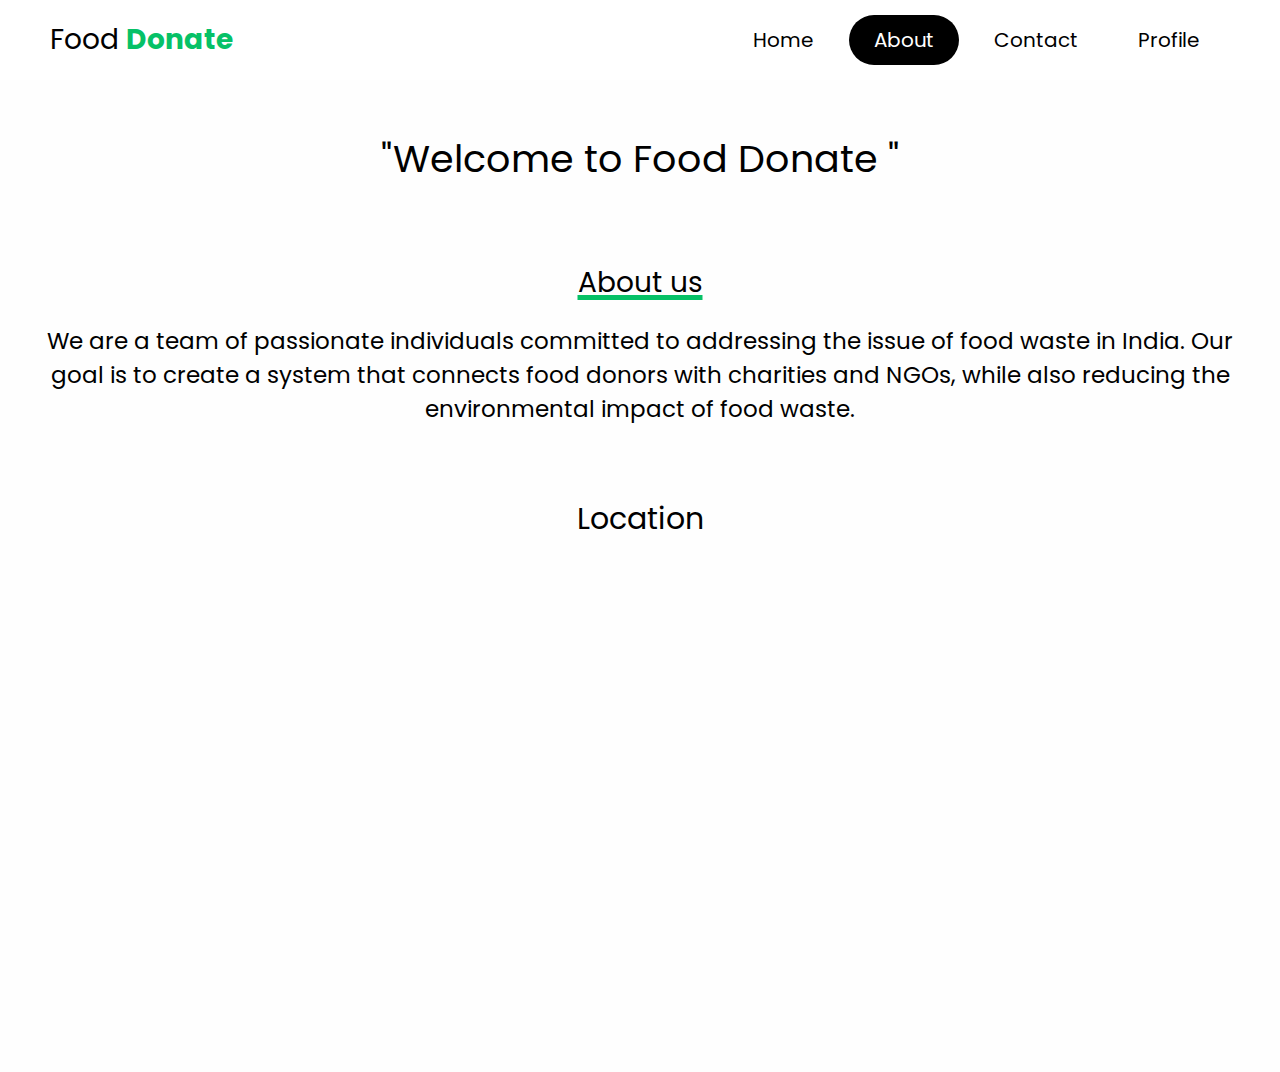
==== about.html @ 97d1c2cb "final project" ====
<!DOCTYPE html>
<html lang="en">
<head>
    <meta charset="UTF-8">
    <meta http-equiv="X-UA-Compatible" content="IE=edge">
    <meta name="viewport" content="width=device-width, initial-scale=1.0">
    <title>Document</title>
    <link rel="stylesheet" href="home.css">
</head>
<body>
    <header>
        <div class="logo">Food <b style="color: #06C167;">Donate</b></div>
        <div class="hamburger">
            <div class="line"></div>
            <div class="line"></div>
            <div class="line"></div>
        </div>
        <nav class="nav-bar">
            <ul>
                <li><a href="home.html" >Home</a></li>
                <li><a href="#about" class="active" >About</a></li>
                <li><a href="contact.html" >Contact</a></li>
                <li><a href="profile.php" >Profile</a></li>
            </ul>
        </nav>
    </header>
    <script>
        hamburger=document.querySelector(".hamburger");
        hamburger.onclick =function(){
            navBar=document.querySelector(".nav-bar");
            navBar.classList.toggle("active");
        }
    </script>
    <style>
       
        
        .coverc{
          width: 100%;
          height: 400px;
          background:url('img/about3.jpg')no-repeat;
    background-size: cover;
    display: grid;
    place-items:center;
    padding-top: 8rem;
 
        } 
        .title{
          font-size: 38px;
          text-align: center;
          align-items: center; 
        }
       
        .para p{
            font-size: 23px;
            margin-left: 20px;
            margin-right: 20px;
        }
          @media (max-width: 767px) {
            .para p{
               font-size: 16px;
               /* margin-left: 10px; */
              }
            #pptslide{
                height: 200px;
                width: 300px;

            }
            #map{
              height: 200px;
                width: 300px;


            }
            #overview{
              height: 200px;
                width: 300px;
            }
            
        .title{
          font-size: 28px;
          margin: 10px;
          text-align: center;
          align-items: center; 
        }
       

          }
     
    </style>
    <br>
    <br>
    <!-- <section class="coverc">
        
    
    </section> -->
    <p class="title">"Welcome to <u> Food Donate</u> "</p>
    <br>
    <br>
    <br>
        <p class="heading">About us</p>
        <!-- <p  style=" font-size:30px ; text-align: center;" > ABOUT <span>US</span> </p> -->
      
        <!-- <br> -->
      <div class="para">
        <!-- <p>"Welcome to Food Donate, India's largest and most trusted donating platform that connects donors to verified nonprofits. FoodDonate helps you become a ray of hope for people in need. Choose a cause that is close to your heart and join hands with millions of donors like you who aim to make this world a better place."</p> -->
      
        <p>We are a team of passionate individuals committed to addressing the issue of food waste in India. Our goal is to create a system that connects food donors with charities and NGOs, while also reducing the environmental impact of food waste.</p>
      </div>
      <br>
 
      
    
      <br>
      


<div class="map"  style="  text-align: center; padding-bottom: 50px;" >
<p  style=" font-size:30px ;" > Location  </p>
<iframe src="https://www.google.com/maps/embed?pb=!1m18!1m12!1m3!1d3930.2518547826976!2d78.14534951744383!3d9.912970000000008!2m3!1f0!2f0!3f0!3m2!1i1024!2i768!4f13.1!3m3!1m2!1s0x3b00c5077610d357%3A0x69066b558478379a!2sThiagarajar%20College!5e0!3m2!1sen!2sin!4v1677633156837!5m2!1sen!2sin" width="777" height="473" style="border:0;" allowfullscreen="" loading="lazy" referrerpolicy="no-referrer-when-downgrade" id="map"></iframe>
     </div>


     <!-- <p class="heading"> Our Story</p>
     <div class="para">
       <p>Our journey began with a realization that food waste is a significant problem in India. According to a report by the United Nations, India is the world's second-largest food producer, yet it also has one of the highest rates of food waste. This waste has a significant impact on the environment, as well as on food security in the country.</p>
     </div> -->
     <!-- <div class="overview"  style="  text-align: center; padding-bottom: 50px;" >
      <iframe frameborder="no" border="0" marginwidth="0" marginheight="0" width=1400 height=800 src="https://edrawcloudpublicus.s3.amazonaws.com/viewer/self/3094230/share/2023-3-2/1677763924/main.svg" id="overview"></iframe>
     </div> -->
</body>
</html>
---- home.css ----
@import url('https://fonts.googleapis.com/css2?family=Poppins:ital,wght@0,200;0,300;0,500;0,700;0,800;1,400;1,600&display=swap');
:root{
  --navcolor:white;
  --navfont:black;
  --green:#06C167;
  --box-shadow:0 .5rem 1rem rgba(0,0,0.1)
}
*{
  
  margin: 0;
  padding: 0;
  list-style: none;
  text-decoration: none;
  /* font-family:sans-serif; */
  box-sizing: border-box;
  font-family: 'Poppins', sans-serif;

}
body{
  background-color: #fefefe;
    /* margin: 0; */
  /* padding: 0; */

}
/* navigation bar  */
header{
  width: 100%;
  height: 80px;
  background-color: var(--navcolor);
  display: flex;
  justify-content: space-between;
  align-items: center;
  padding: 0 100px;
}
.logo{
  font-size: 28px;
  color:var(--navfont);
}
.hamburger{
  display:none;
}
.nav-bar ul{
  display: flex;
}
.nav-bar ul li a{
   display: block;
   color: var(--navfont);
   font-size: 20px ;
   padding:10px 25px;
   border-radius: 50px;
   transition: 0.2s;
   margin: 0 5px;

}
.nav-bar ul li a:hover{
  color: var(--navcolor);
  background-color: var(--navfont);
  border-radius: 50px;
}
.nav-bar ul li a.active{
  color:var(--navcolor);
  background-color: var(--navfont);
  /* border-bottom: 8px solid #06C167; */
 

}
@media only screen and (max-width:1320px){
  header{
    padding:0 50px;
  }
  .banner{
    width: 100%;
    height: 90vh;
    background:url('cover.jpeg')no-repeat;
  background-size: cover;
  display: grid;
  place-items:center;
  padding-top: 8rem;
  }
}
@media only screen and (max-width:1100px){
  header{
    padding:0 30px;
  }
}
@media only screen and (max-width:900px){
  
  .hamburger{
    display: block;
    cursor: pointer;
  }
  .hamburger .line{
    width:30px;
    height: 3px;
    background-color:var(--navfont);
    margin: 6px 0;
  }
  .nav-bar{
    height: 0;
    position: absolute;
    top:80px;
    left: 0;
    right: 0;
    width: 100vw;
    background-color: #06C167;
    transition: 0.2s;
    overflow: hidden;

  }
  .nav-bar.active {
    height: 450px;
    z-index: 10;
  }
 
  .nav-bar ul{
    display: block;
    width:fit-content;
    margin: 80px auto 0 auto;
    text-align: center;
    transition: 0.5s;
    opacity: 0;

  }
  .nav-bar.active ul {
    opacity: 1;

  }
  .nav-bar ul li a{
    margin-bottom: 12px;

  }
  .banner{
    background-image: none;
  }
}
/* nav end */

.banner{
  width: auto;
  height: auto;
  background:url('img/coverimage.jpeg')no-repeat;
  background-size: cover;
  display: grid;
  place-items:center;
  padding-top: 8rem;
}
@media only screen   
and (min-device-width : 1200px)  
  {


    .banner{
      
      align-items: flex-end;
    width: 100%;
     height:80vh;
    background:url('img/coverimage.jpeg')no-repeat;
    background-size: cover;
    display: grid;
    padding-top: 8rem;
    }
    .wrapper{
      padding:20px 40px 20px 40px;
    }
    
  
  }
.content
{
  padding: 20px;
  background-color: #06C167;

  z-index: 0;
}

.content p
{
  
  font-size: 1.1em;
  color:white;
  margin: 20px 0;
  font-weight: 400;
  max-width: 700px;
}
.banner a
{
  display: inline-block;
  font-size: 1em;
  background: #111;
  padding: 10px 30px;
  text-transform: uppercase;
  text-decoration: none;
  font-weight: 500;
  margin-top: 10px;
  color: #fff;
  letter-spacing: 2px;
  transition: 0.2s;
}
.banner a:hover
{
  letter-spacing: 6px;
}
.msg{
  height: 300px;
}


/* footer */
.footer {
  background-color: #414141;
  width: 100%;
  text-align: left;
  font-family: ;
  font-weight: bold;
  font-size: 16px;
  padding: 50px;
  margin-top: 50px;
}

.footer .footer-left,
.footer .footer-center,
.footer .footer-right {
  display: inline-block;
  vertical-align: top;
}


/* footer left*/

.footer .footer-left {
  width: 33%;
  padding-right: 15px;
}

.footer .about {
  line-height: 20px;
  color: #ffffff;
  font-size: 13px;
  font-weight: normal;
  margin: 0;
}

.footer .about span {
  display: block;
  color: #ffffff;
  font-size: 14px;
  font-weight: bold;
  margin-bottom: 20px;
}


/* footer center*/

.footer .footer-center {
  width: 30%;

}






.footer .footer-center p {
  display: inline-block;
  color: #ffffff;
  vertical-align: middle;
  margin: 0;
}

.footer .footer-center p span {
  display: block;
  color: #ffffff;
  font-size: 14px;
  font-weight: bold;
  margin-bottom: 20px;
}

.footer .footer-center p a {
  color: #06C167;
  text-decoration: none;
}


/* footer right*/

.footer .footer-right {
  width: 35%;
}

.footer h2 {
  color: #ffffff;
  font-size: 36px;
  font-weight: normal;
  margin: 0;
}

.footer h2 span {
  color: #06C167;
}

.footer .menu {
  color: #ffffff;
  margin: 20px 0 12px;
  padding: 0;
}

.footer .menu a {
  display: inline-block;
  line-height: 1.8;
  text-decoration: none;
  color: inherit;
}

.footer .menu a:hover {
  color: #06C167;
}

.footer .name {
  color: #06C167;
  font-size: 14px;
  font-weight: normal;
  margin: 0;
}
.deli .para{
  font-size: 30px;
  text-align: center;
}
.para{
  font-size: 20px;
  text-align: center;
  padding: 20px;
}

@media (max-width: 767px) {
  .content{
    /* padding: 10px; */
  }
  .deli .para{
    font-size: 23px; 
    text-align: center;
    

  }
  .deli img{
   width: 100%;
   height: 100%;
  }
  
  .footer {
    font-size: 14px;
  }
  .footer .footer-left,
  .footer .footer-center,
  .footer .footer-right {
    display: block;
    width: 100%;
    margin-bottom: 60px;
    text-align: center;
  }
  .sociallist{
  
    padding-left: 60px;
    
  }
  
      

  
}

/* social */
.sociallist{

}
.social
{
  
  position: absolute;
  display: flex;
  justify-content: center;
  align-items: center;
}
.social li
{
  list-style: none;

}
.social li a
{
  display: inline-block;
  filter: invert(1);
  transform: scale(0.5);
  transition: 0.5s;
  
}
.social li a:hover
{
  transform: scale(0.5) translateY(-15px);
}

/* photo */

.photo{
  padding: 20px;
}

.wrapper{
  display: grid;
  grid-template-columns: repeat(auto-fit,minmax(200px,1fr));
  grid-gap: 10px;
  align-items: center;
}
.box{
  overflow: hidden;
  border-radius: 20px;
  
}
.wrapper img{
  width: 100%;
  height: 100%;
  border-radius: 20px;
  transition: 0.5s all  ease-in-out;
}
.wrapper img:hover{
  transform: scale(.9);

}
.heading{
 font-size: 28px;
 text-align: center;
 align-items: center; 
 text-decoration: underline 5px;
 text-decoration-color: #06C167;
}
.heading:hover{
  /* letter-spacing: 3px; */
}
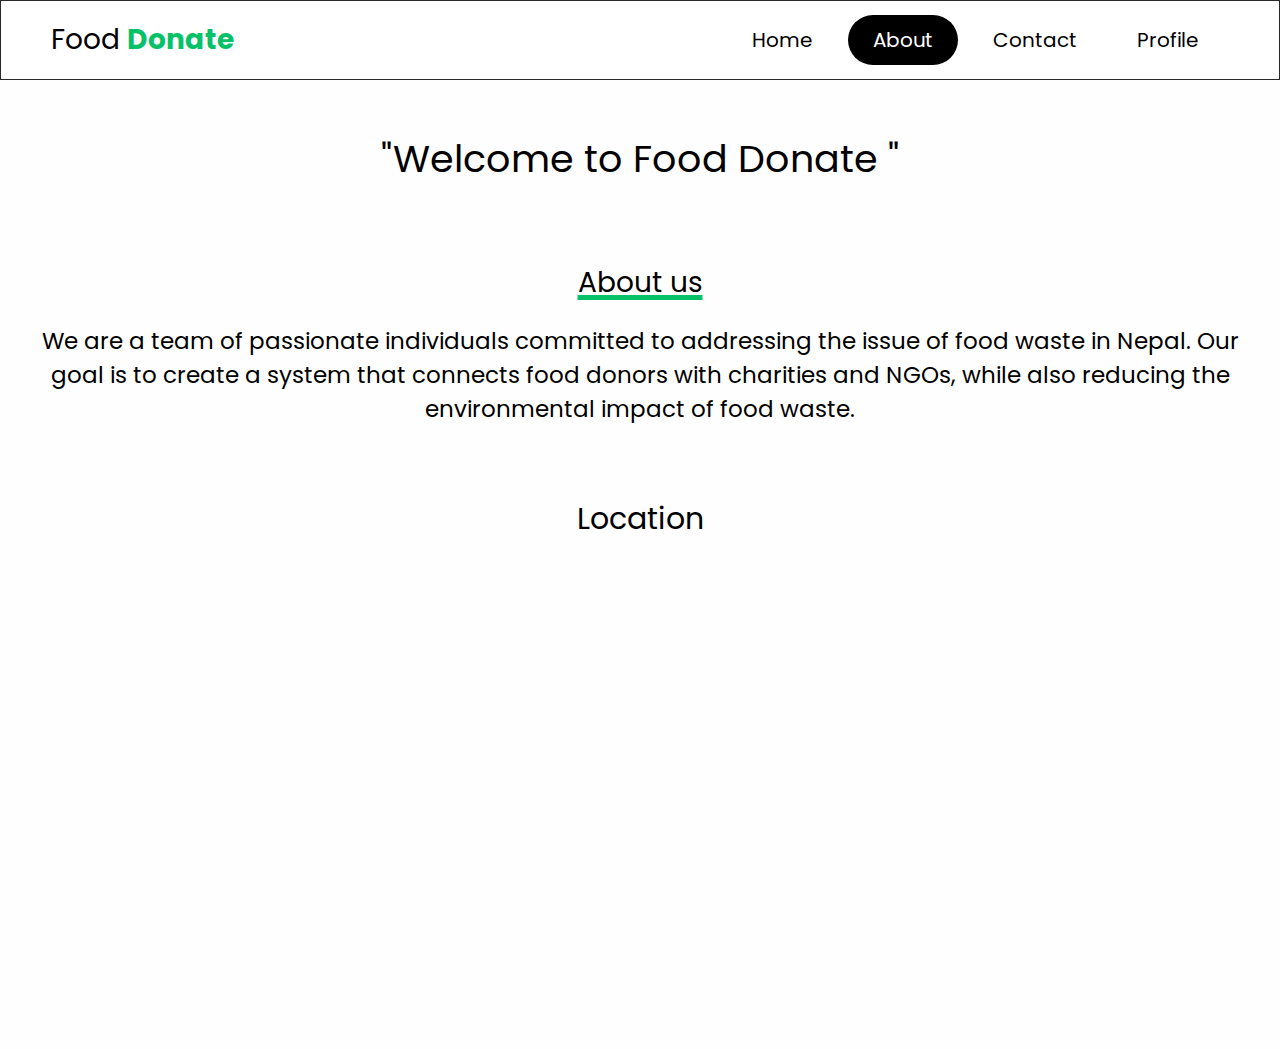
==== commit a201732b: "chatbot added" ====
--- a/about.html
+++ b/about.html
@@ -104,7 +104,7 @@
       <div class="para">
         <!-- <p>"Welcome to Food Donate, India's largest and most trusted donating platform that connects donors to verified nonprofits. FoodDonate helps you become a ray of hope for people in need. Choose a cause that is close to your heart and join hands with millions of donors like you who aim to make this world a better place."</p> -->
       
-        <p>We are a team of passionate individuals committed to addressing the issue of food waste in India. Our goal is to create a system that connects food donors with charities and NGOs, while also reducing the environmental impact of food waste.</p>
+        <p>We are a team of passionate individuals committed to addressing the issue of food waste in Nepal. Our goal is to create a system that connects food donors with charities and NGOs, while also reducing the environmental impact of food waste.</p>
       </div>
       <br>
  
@@ -116,16 +116,10 @@
 
 <div class="map"  style="  text-align: center; padding-bottom: 50px;" >
 <p  style=" font-size:30px ;" > Location  </p>
-<iframe src="https://www.google.com/maps/embed?pb=!1m18!1m12!1m3!1d3930.2518547826976!2d78.14534951744383!3d9.912970000000008!2m3!1f0!2f0!3f0!3m2!1i1024!2i768!4f13.1!3m3!1m2!1s0x3b00c5077610d357%3A0x69066b558478379a!2sThiagarajar%20College!5e0!3m2!1sen!2sin!4v1677633156837!5m2!1sen!2sin" width="777" height="473" style="border:0;" allowfullscreen="" loading="lazy" referrerpolicy="no-referrer-when-downgrade" id="map"></iframe>
+<iframe src="https://www.google.com/maps/embed?pb=!1m18!1m12!1m3!1d3531.9433321842384!2d85.30028691140494!3d27.719035874875818!2m3!1f0!2f0!3f0!3m2!1i1024!2i768!4f13.1!3m3!1m2!1s0x39eb18ef67a22d9f%3A0xedf3e2c86d367586!2sPrime%20College!5e0!3m2!1sen!2snp!4v1721508997932!5m2!1sen!2snp" width="600" height="450" style="border:0;" allowfullscreen="" loading="lazy" referrerpolicy="no-referrer-when-downgrade"></iframe>
      </div>
 
 
-     <!-- <p class="heading"> Our Story</p>
-     <div class="para">
-       <p>Our journey began with a realization that food waste is a significant problem in India. According to a report by the United Nations, India is the world's second-largest food producer, yet it also has one of the highest rates of food waste. This waste has a significant impact on the environment, as well as on food security in the country.</p>
-     </div> -->
-     <!-- <div class="overview"  style="  text-align: center; padding-bottom: 50px;" >
-      <iframe frameborder="no" border="0" marginwidth="0" marginheight="0" width=1400 height=800 src="https://edrawcloudpublicus.s3.amazonaws.com/viewer/self/3094230/share/2023-3-2/1677763924/main.svg" id="overview"></iframe>
-     </div> -->
+
 </body>
 </html>--- a/home.css
+++ b/home.css
@@ -1,216 +1,210 @@
-@import url('https://fonts.googleapis.com/css2?family=Poppins:ital,wght@0,200;0,300;0,500;0,700;0,800;1,400;1,600&display=swap');
-:root{
-  --navcolor:white;
-  --navfont:black;
-  --green:#06C167;
-  --box-shadow:0 .5rem 1rem rgba(0,0,0.1)
-}
-*{
-  
+@import url("https://fonts.googleapis.com/css2?family=Poppins:ital,wght@0,200;0,300;0,500;0,700;0,800;1,400;1,600&display=swap");
+:root {
+  --navcolor: white;
+  --navfont: black;
+  --green: #06c167;
+  --box-shadow: 0 0.5rem 1rem rgba(0, 0, 0.1);
+}
+* {
   margin: 0;
   padding: 0;
   list-style: none;
   text-decoration: none;
   /* font-family:sans-serif; */
   box-sizing: border-box;
-  font-family: 'Poppins', sans-serif;
-
-}
-body{
+  font-family: "Poppins", sans-serif;
+}
+body {
   background-color: #fefefe;
-    /* margin: 0; */
+  /* margin: 0; */
   /* padding: 0; */
-
 }
 /* navigation bar  */
-header{
+header {
   width: 100%;
   height: 80px;
   background-color: var(--navcolor);
+  border-bottom: 1px solid #ddd;
   display: flex;
   justify-content: space-between;
   align-items: center;
   padding: 0 100px;
 }
-.logo{
+.logo {
   font-size: 28px;
-  color:var(--navfont);
-}
-.hamburger{
-  display:none;
-}
-.nav-bar ul{
+  color: var(--navfont);
+}
+.hamburger {
+  display: none;
+}
+.nav-bar ul {
   display: flex;
 }
-.nav-bar ul li a{
-   display: block;
-   color: var(--navfont);
-   font-size: 20px ;
-   padding:10px 25px;
-   border-radius: 50px;
-   transition: 0.2s;
-   margin: 0 5px;
-
-}
-.nav-bar ul li a:hover{
+.nav-bar ul li a {
+  display: block;
+  color: var(--navfont);
+  font-size: 20px;
+  padding: 10px 25px;
+  border-radius: 50px;
+  transition: 0.2s;
+  margin: 0 5px;
+}
+.nav-bar ul li a:hover {
   color: var(--navcolor);
   background-color: var(--navfont);
   border-radius: 50px;
 }
-.nav-bar ul li a.active{
-  color:var(--navcolor);
+.nav-bar ul li a.active {
+  color: var(--navcolor);
   background-color: var(--navfont);
   /* border-bottom: 8px solid #06C167; */
- 
-
-}
-@media only screen and (max-width:1320px){
-  header{
-    padding:0 50px;
-  }
-  .banner{
+}
+@media only screen and (max-width: 1320px) {
+  header {
+    padding: 0 50px;
+    border: 1px solid rgb(41, 41, 41);
+  }
+  .banner {
     width: 100%;
     height: 90vh;
-    background:url('cover.jpeg')no-repeat;
-  background-size: cover;
-  display: grid;
-  place-items:center;
-  padding-top: 8rem;
-  }
-}
-@media only screen and (max-width:1100px){
-  header{
-    padding:0 30px;
-  }
-}
-@media only screen and (max-width:900px){
-  
-  .hamburger{
+    background: url("cover.jpeg") no-repeat;
+    background-size: cover;
+    display: grid;
+    place-items: center;
+    padding-top: 8rem;
+  }
+}
+@media only screen and (max-width: 1100px) {
+  header {
+    padding: 0 30px;
+  }
+}
+@media only screen and (max-width: 900px) {
+  .hamburger {
     display: block;
     cursor: pointer;
   }
-  .hamburger .line{
-    width:30px;
+  .hamburger .line {
+    width: 30px;
     height: 3px;
-    background-color:var(--navfont);
+    background-color: var(--navfont);
     margin: 6px 0;
   }
-  .nav-bar{
+  .nav-bar {
     height: 0;
     position: absolute;
-    top:80px;
+    top: 80px;
     left: 0;
     right: 0;
     width: 100vw;
-    background-color: #06C167;
+    background-color: #06c167;
     transition: 0.2s;
     overflow: hidden;
-
   }
   .nav-bar.active {
     height: 450px;
     z-index: 10;
   }
- 
-  .nav-bar ul{
+
+  .nav-bar ul {
     display: block;
-    width:fit-content;
+    width: fit-content;
     margin: 80px auto 0 auto;
     text-align: center;
     transition: 0.5s;
     opacity: 0;
-
   }
   .nav-bar.active ul {
     opacity: 1;
-
-  }
-  .nav-bar ul li a{
+  }
+  .nav-bar ul li a {
     margin-bottom: 12px;
-
-  }
-  .banner{
+  }
+  .banner {
     background-image: none;
   }
 }
 /* nav end */
 
-.banner{
+.banner {
   width: auto;
   height: auto;
-  background:url('img/coverimage.jpeg')no-repeat;
+  background: url("img/cover.webp") no-repeat;
   background-size: cover;
   display: grid;
-  place-items:center;
+  place-items: center;
   padding-top: 8rem;
 }
-@media only screen   
-and (min-device-width : 1200px)  
-  {
-
-
-    .banner{
-      
-      align-items: flex-end;
+@media only screen and (min-device-width: 1200px) {
+  .banner {
+    align-items: flex-end;
     width: 100%;
-     height:80vh;
-    background:url('img/coverimage.jpeg')no-repeat;
+    height: 75vh;
+    background: url("img/cover.webp") no-repeat;
     background-size: cover;
     display: grid;
     padding-top: 8rem;
-    }
-    .wrapper{
-      padding:20px 40px 20px 40px;
-    }
-    
-  
-  }
-.content
-{
+  }
+  .wrapper {
+    padding: 20px 40px 20px 40px;
+  }
+}
+.content {
   padding: 20px;
-  background-color: #06C167;
+  background-color: #06c167;
 
   z-index: 0;
 }
 
-.content p
-{
-  
+.content p {
   font-size: 1.1em;
-  color:white;
+  color: white;
   margin: 20px 0;
   font-weight: 400;
   max-width: 700px;
 }
-.banner a
-{
-  display: inline-block;
-  font-size: 1em;
-  background: #111;
-  padding: 10px 30px;
-  text-transform: uppercase;
-  text-decoration: none;
-  font-weight: 500;
-  margin-top: 10px;
-  color: #fff;
-  letter-spacing: 2px;
-  transition: 0.2s;
-}
-.banner a:hover
-{
-  letter-spacing: 6px;
-}
-.msg{
+.banner a {
+  position: absolute;
+  padding: 15px 40px;
+
+  margin: 5rem;
+  top: calc(50%);
+  border-radius: 30px;
+  background-color: green;
+  display: flex;
+  font-size: 1.3em;
+  justify-content: center;
+  transition: all 0.3s ease-in-out 0s;
+  box-shadow: rgba(193, 244, 246, 0.698) 0px 0px 0px 0px;
+  animation: 1.2s cubic-bezier(0.8, 0, 0, 1) 0s infinite normal none running
+    pulse;
+  align-items: center;
+  border: 0;
+}
+
+@keyframes pulse {
+  100% {
+    box-shadow: 0 0 0 45px rgba(193, 244, 246, 0);
+  }
+}
+
+.banner a:visited {
+  color: white;
+}
+
+.banner a:hover {
+  letter-spacing: 3px;
+}
+.msg {
   height: 300px;
 }
-
 
 /* footer */
 .footer {
   background-color: #414141;
   width: 100%;
   text-align: left;
-  font-family: ;
+  /* font-family: ; */
   font-weight: bold;
   font-size: 16px;
   padding: 50px;
@@ -224,7 +218,6 @@
   vertical-align: top;
 }
 
-
 /* footer left*/
 
 .footer .footer-left {
@@ -248,18 +241,11 @@
   margin-bottom: 20px;
 }
 
-
 /* footer center*/
 
 .footer .footer-center {
   width: 30%;
-
-}
-
-
-
-
-
+}
 
 .footer .footer-center p {
   display: inline-block;
@@ -277,10 +263,9 @@
 }
 
 .footer .footer-center p a {
-  color: #06C167;
+  color: #06c167;
   text-decoration: none;
 }
-
 
 /* footer right*/
 
@@ -296,7 +281,7 @@
 }
 
 .footer h2 span {
-  color: #06C167;
+  color: #06c167;
 }
 
 .footer .menu {
@@ -313,40 +298,38 @@
 }
 
 .footer .menu a:hover {
-  color: #06C167;
+  color: #06c167;
 }
 
 .footer .name {
-  color: #06C167;
+  color: #06c167;
   font-size: 14px;
   font-weight: normal;
   margin: 0;
 }
-.deli .para{
+.deli .para {
   font-size: 30px;
   text-align: center;
 }
-.para{
+.para {
   font-size: 20px;
   text-align: center;
   padding: 20px;
 }
 
 @media (max-width: 767px) {
-  .content{
+  .content {
     /* padding: 10px; */
   }
-  .deli .para{
-    font-size: 23px; 
+  .deli .para {
+    font-size: 23px;
     text-align: center;
-    
-
-  }
-  .deli img{
-   width: 100%;
-   height: 100%;
-  }
-  
+  }
+  .deli img {
+    width: 100%;
+    height: 100%;
+  }
+
   .footer {
     font-size: 14px;
   }
@@ -358,81 +341,65 @@
     margin-bottom: 60px;
     text-align: center;
   }
-  .sociallist{
-  
+  .sociallist {
     padding-left: 60px;
-    
-  }
-  
-      
-
-  
+  }
 }
 
 /* social */
-.sociallist{
-
-}
-.social
-{
-  
+.sociallist {
+}
+.social {
   position: absolute;
   display: flex;
   justify-content: center;
   align-items: center;
 }
-.social li
-{
+.social li {
   list-style: none;
-
-}
-.social li a
-{
+}
+.social li a {
   display: inline-block;
   filter: invert(1);
   transform: scale(0.5);
   transition: 0.5s;
-  
-}
-.social li a:hover
-{
+}
+.social li a:hover {
   transform: scale(0.5) translateY(-15px);
 }
 
 /* photo */
 
-.photo{
+.photo {
   padding: 20px;
 }
 
-.wrapper{
+.wrapper {
   display: grid;
-  grid-template-columns: repeat(auto-fit,minmax(200px,1fr));
+  grid-template-columns: repeat(auto-fit, minmax(200px, 1fr));
   grid-gap: 10px;
   align-items: center;
 }
-.box{
+.box {
   overflow: hidden;
   border-radius: 20px;
-  
-}
-.wrapper img{
+}
+.wrapper img {
   width: 100%;
   height: 100%;
   border-radius: 20px;
-  transition: 0.5s all  ease-in-out;
-}
-.wrapper img:hover{
-  transform: scale(.9);
-
-}
-.heading{
- font-size: 28px;
- text-align: center;
- align-items: center; 
- text-decoration: underline 5px;
- text-decoration-color: #06C167;
-}
-.heading:hover{
+  transition: 0.5s all ease-in-out;
+}
+.wrapper img:hover {
+  transform: scale(0.9);
+}
+.heading {
+  font-size: 28px;
+  text-align: center;
+  align-items: center;
+  text-decoration: underline 5px;
+  text-decoration-color: #06c167;
+}
+.heading:hover {
   /* letter-spacing: 3px; */
 }
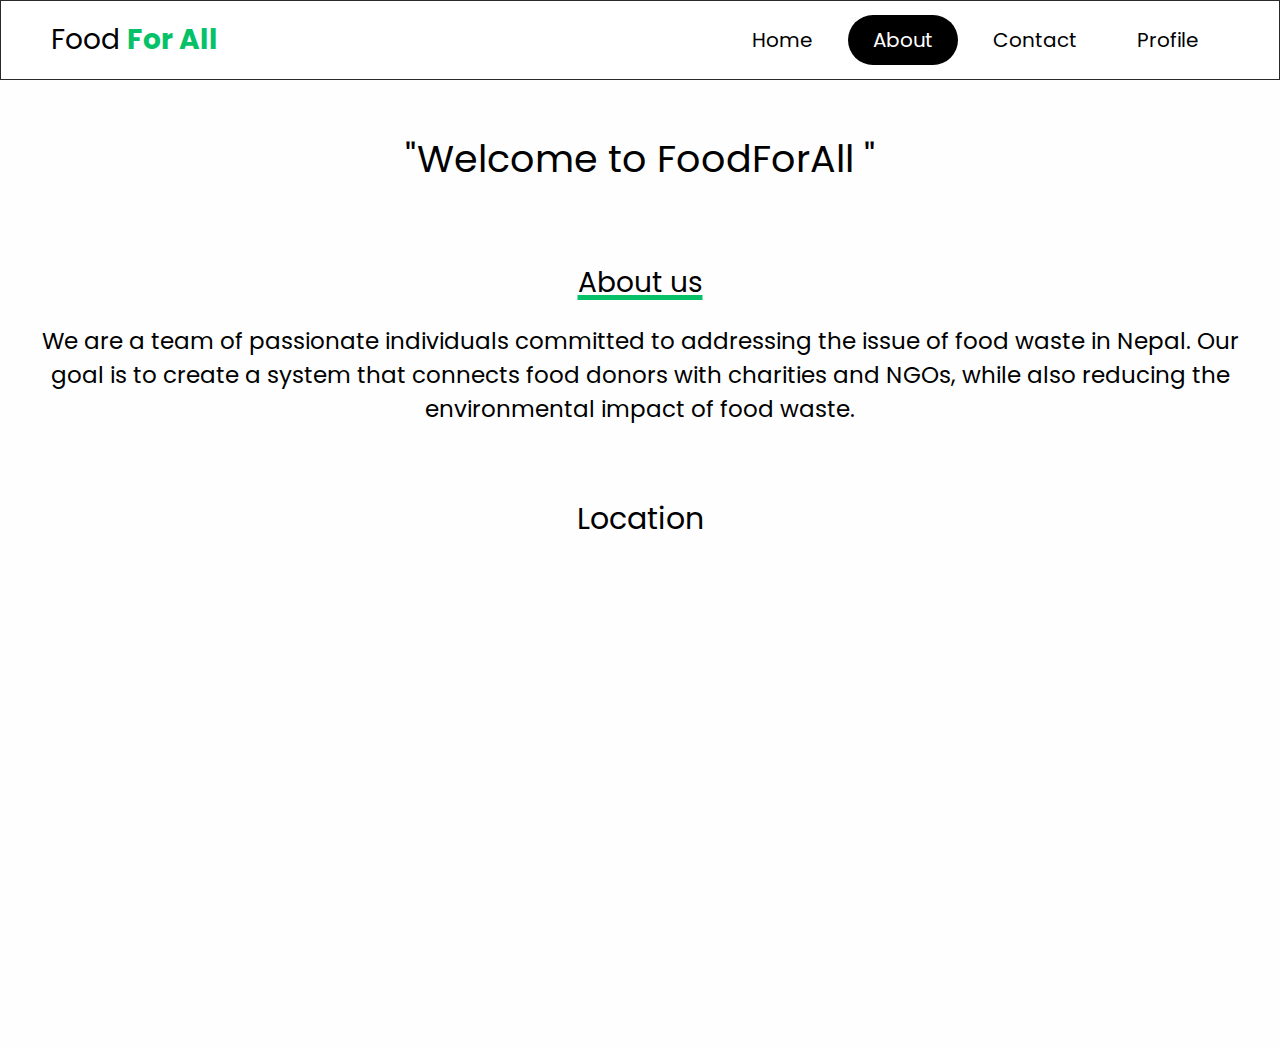
==== commit aa2267ae: "baki cha hau" ====
--- a/about.html
+++ b/about.html
@@ -9,7 +9,7 @@
 </head>
 <body>
     <header>
-        <div class="logo">Food <b style="color: #06C167;">Donate</b></div>
+        <div class="logo">Food <b style="color: #06C167;">For All</b></div>
         <div class="hamburger">
             <div class="line"></div>
             <div class="line"></div>
@@ -93,7 +93,7 @@
         
     
     </section> -->
-    <p class="title">"Welcome to <u> Food Donate</u> "</p>
+    <p class="title">"Welcome to <u> FoodForAll</u> "</p>
     <br>
     <br>
     <br>
@@ -120,6 +120,12 @@
      </div>
 
 
-
+     <!-- <p class="heading"> Our Story</p>
+     <div class="para">
+       <p>Our journey began with a realization that food waste is a significant problem in India. According to a report by the United Nations, India is the world's second-largest food producer, yet it also has one of the highest rates of food waste. This waste has a significant impact on the environment, as well as on food security in the country.</p>
+     </div> -->
+     <!-- <div class="overview"  style="  text-align: center; padding-bottom: 50px;" >
+      <iframe frameborder="no" border="0" marginwidth="0" marginheight="0" width=1400 height=800 src="https://edrawcloudpublicus.s3.amazonaws.com/viewer/self/3094230/share/2023-3-2/1677763924/main.svg" id="overview"></iframe>
+     </div> -->
 </body>
 </html>--- a/home.css
+++ b/home.css
@@ -147,6 +147,10 @@
   }
   .wrapper {
     padding: 20px 40px 20px 40px;
+  }
+
+  .social {
+    margin: 0 auto;
   }
 }
 .content {
@@ -344,6 +348,9 @@
   .sociallist {
     padding-left: 60px;
   }
+  .social {
+    margin: 0 auto;
+  }
 }
 
 /* social */
